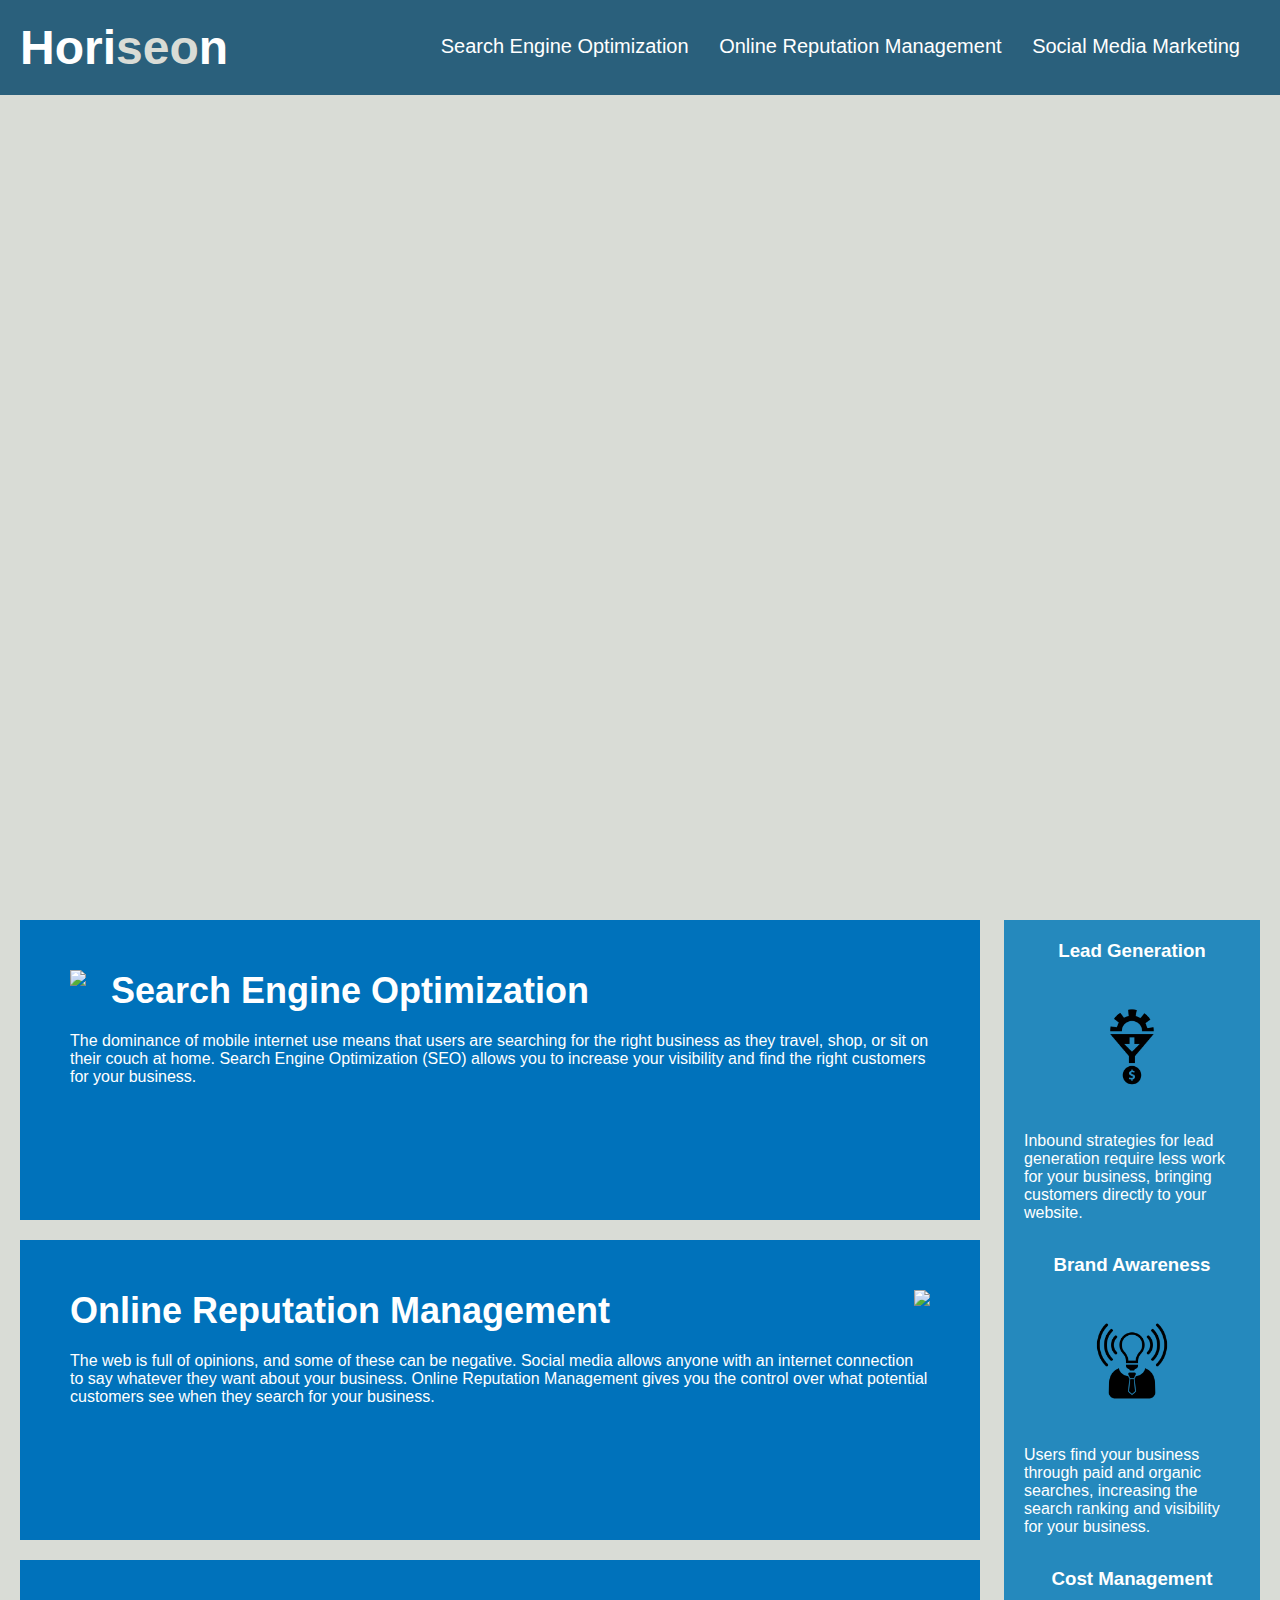
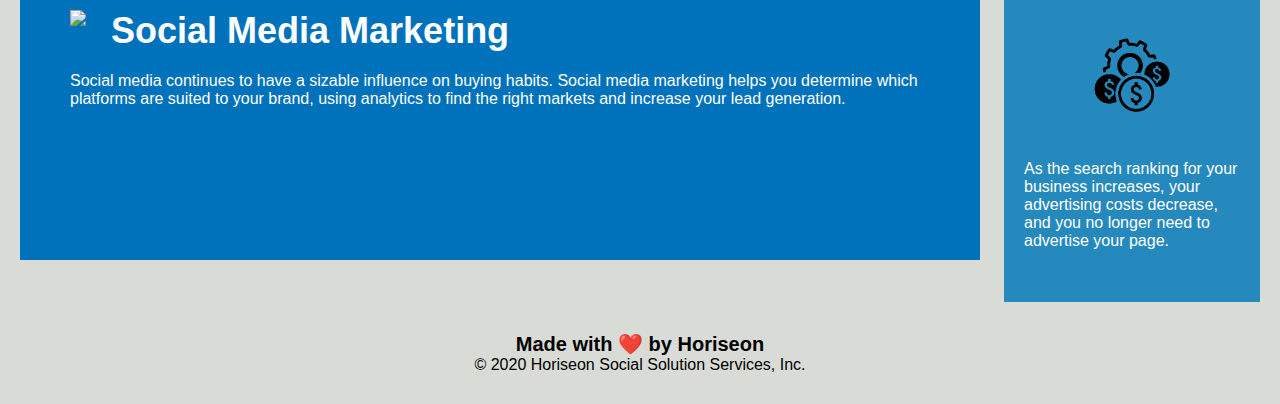
==== develop/index.html @ 20bce01b "Added Files" ====
<!DOCTYPE html>
<html lang="en-us">

<head>
    <meta charset="UTF-8" />
    <link rel="stylesheet" href="./assets/css/style.css">
    <title>website</title>
</head>

<body>
    <div class="header">
        <h1>Hori<span class="seo">seo</span>n</h1>
        <div>
            <ul>
                <li>
                    <a href="#search-engine-optimization">Search Engine Optimization</a>
                </li>
                <li>
                    <a href="#online-reputation-management">Online Reputation Management</a>
                </li>
                <li>
                    <a href="#social-media-marketing">Social Media Marketing</a>
                </li>
            </ul>
        </div>
    </div>
    <div class="hero"></div>
    <div class="content">
        <div class="search-engine-optimization">
            <img src="./assets/images/search-engine-optimization.jpg" class="float-left" />
            <h2>Search Engine Optimization</h2>
            <p>
                The dominance of mobile internet use means that users are searching for the right business as they travel, shop, or sit on their couch at home. Search Engine Optimization (SEO) allows you to increase your visibility and find the right customers for your business.
            </p>
        </div>
        <div id="online-reputation-management" class="online-reputation-management">
            <img src="./assets/images/online-reputation-management.jpg" class="float-right" />
            <h2>Online Reputation Management</h2>
            <p>
                The web is full of opinions, and some of these can be negative. Social media allows anyone with an internet connection to say whatever they want about your business. Online Reputation Management gives you the control over what potential customers see when they search for your business.
            </p>
        </div>
        <div id="social-media-marketing" class="social-media-marketing">
            <img src="./assets/images/social-media-marketing.jpg" class="float-left" />
            <h2>Social Media Marketing</h2>
            <p>
                Social media continues to have a sizable influence on buying habits. Social media marketing helps you determine which platforms are suited to your brand, using analytics to find the right markets and increase your lead generation.
            </p>
        </div>
    </div>
    <div class="benefits">
        <div class="benefit-lead">
            <h3>Lead Generation</h3>
            <img src="./assets/images/lead-generation.png" />
            <p>
                Inbound strategies for lead generation require less work for your business, bringing customers directly to your website.
            </p>
        </div>
        <div class="benefit-brand">
            <h3>Brand Awareness</h3>
            <img src="./assets/images/brand-awareness.png" />
            <p>
                Users find your business through paid and organic searches, increasing the search ranking and visibility for your business.
            </p>
        </div>
        <div class="benefit-cost">
            <h3>Cost Management</h3>
            <img src="./assets/images/cost-management.png"></img>
            <p>
                As the search ranking for your business increases, your advertising costs decrease, and you no longer need to advertise your page.
            </p>
        </div>
    </div>
    <div class="footer">
        <h2>Made with ❤️️ by Horiseon</h2>
        <p>
            &copy; 2020 Horiseon Social Solution Services, Inc.
        </p>
    </div>
</body>

</html>
---- develop/assets/css/style.css ----
* {
    box-sizing: border-box;
    padding: 0;
    margin: 0;
}

body {
    background-color: #d9dcd6;
}

.header {
    padding: 20px;
    font-family: 'Trebuchet MS', 'Lucida Sans Unicode', 'Lucida Grande', 'Lucida Sans', Arial, sans-serif;
    background-color: #2a607c;
    color: #ffffff;
}

.header h1 {
    display: inline-block;
    font-size: 48px;
}

.header h1 .seo {
    color: #d9dcd6;
}

.header div {
    padding-top: 15px;
    margin-right: 20px;
    float: right;
    font-family: 'Gill Sans', 'Gill Sans MT', Calibri, 'Trebuchet MS', sans-serif;
    font-size: 20px;
}

.header div ul {
    list-style-type: none;
}

.header div ul li {
    display: inline-block;
    margin-left: 25px;
}

a {
    color: #ffffff;
    text-decoration: none;
}

p {
    font-size: 16px;
}

.hero {
    height: 800px;
    width: 100%;
    margin-bottom: 25px;
    background-image: url("../images/digital-marketing-meeting.jpg");
    background-size: cover;
    background-position: center;
}

.float-left {
    float: left;
    margin-right: 25px;
}

.float-right {
    float: right;
    margin-left: 25px;
}

.content {
    width: 75%;
    display: inline-block;
    margin-left: 20px;
}

.benefits {
    margin-right: 20px;
    padding: 20px;
    clear: both;
    float: right;
    width: 20%;
    height: 100%;
    font-family: 'Gill Sans', 'Gill Sans MT', Calibri, 'Trebuchet MS', sans-serif;
    background-color: #2589bd;
}

.benefit-lead {
    margin-bottom: 32px;
    color: #ffffff;
}

.benefit-brand {
    margin-bottom: 32px;
    color: #ffffff;
}

.benefit-cost {
    margin-bottom: 32px;
    color: #ffffff;
}

.benefit-lead h3 {
    margin-bottom: 10px;
    text-align: center;
}

.benefit-brand h3 {
    margin-bottom: 10px;
    text-align: center;
}

.benefit-cost h3 {
    margin-bottom: 10px;
    text-align: center;
}

.benefit-lead img {
    display: block;
    margin: 10px auto;
    max-width: 150px;
}

.benefit-brand img {
    display: block;
    margin: 10px auto;
    max-width: 150px;
}

.benefit-cost img {
    display: block;
    margin: 10px auto;
    max-width: 150px;
}

.search-engine-optimization {
    margin-bottom: 20px;
    padding: 50px;
    height: 300px;
    font-family: 'Gill Sans', 'Gill Sans MT', Calibri, 'Trebuchet MS', sans-serif;
    background-color: #0072bb;
    color: #ffffff;
}

.online-reputation-management {
    margin-bottom: 20px;
    padding: 50px;
    height: 300px;
    font-family: 'Gill Sans', 'Gill Sans MT', Calibri, 'Trebuchet MS', sans-serif;
    background-color: #0072bb;
    color: #ffffff;
}

.social-media-marketing {
    margin-bottom: 20px;
    padding: 50px;
    height: 300px;
    font-family: 'Gill Sans', 'Gill Sans MT', Calibri, 'Trebuchet MS', sans-serif;
    background-color: #0072bb;
    color: #ffffff;
}

.search-engine-optimization img {
    max-height: 200px;
}

.online-reputation-management img {
    max-height: 200px;
}

.social-media-marketing img {
    max-height: 200px;
}

.search-engine-optimization h2 {
    margin-bottom: 20px;
    font-size: 36px;
}

.online-reputation-management h2 {
    margin-bottom: 20px;
    font-size: 36px;
}

.social-media-marketing h2 {
    margin-bottom: 20px;
    font-size: 36px;
}

.footer {
    padding: 30px;
    clear: both;
    font-family: 'Trebuchet MS', 'Lucida Sans Unicode', 'Lucida Grande', 'Lucida Sans', Arial, sans-serif;
    text-align: center;
}

.footer h2 {
    font-size: 20px;
}
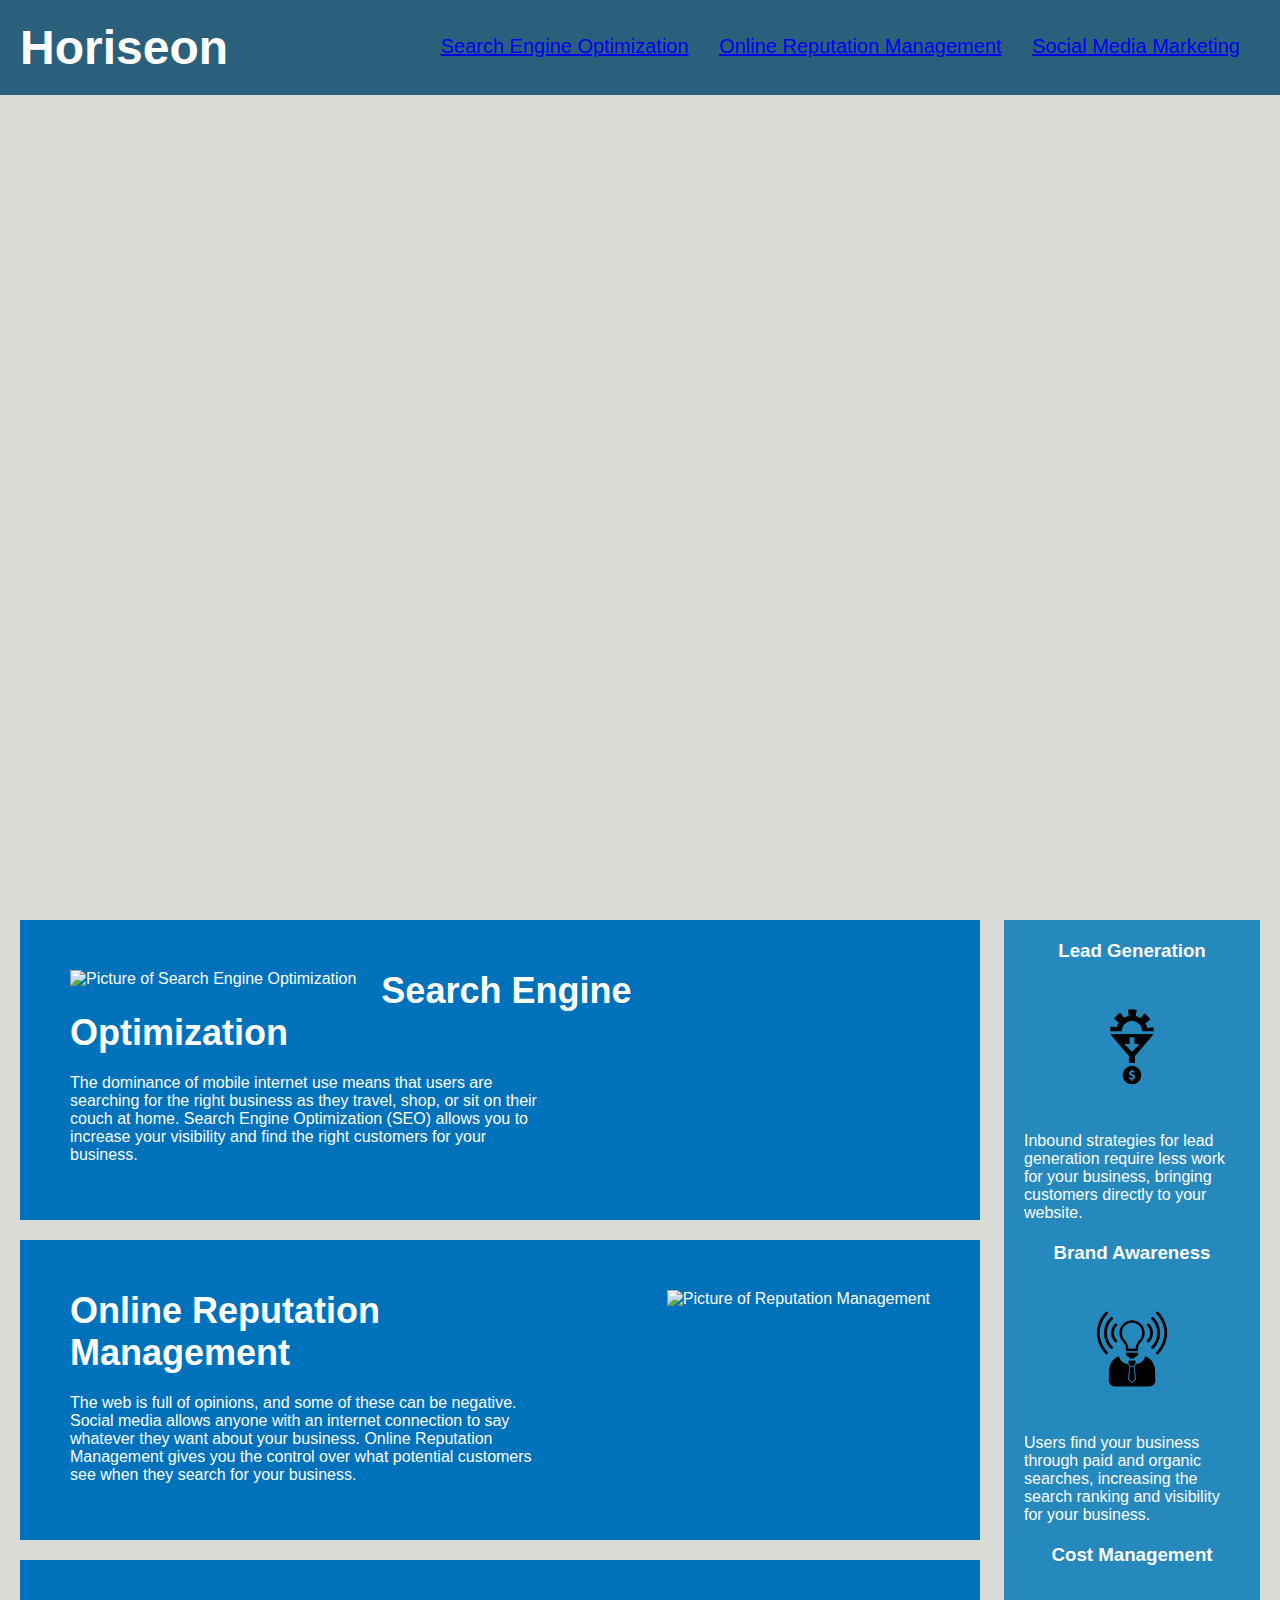
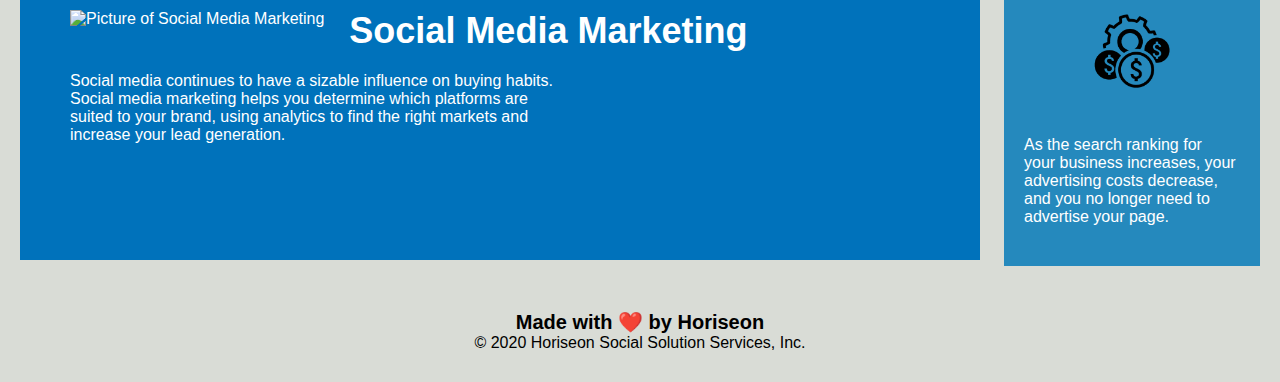
==== commit 535da8c3: "Updated html and css" ====
--- a/develop/index.html
+++ b/develop/index.html
@@ -4,12 +4,12 @@
 <head>
     <meta charset="UTF-8" />
     <link rel="stylesheet" href="./assets/css/style.css">
-    <title>website</title>
+    <title>Horiseon</title>
 </head>
 
 <body>
-    <div class="header">
-        <h1>Hori<span class="seo">seo</span>n</h1>
+    <header class="header">
+        <h1>Horiseon</h1>
         <div>
             <ul>
                 <li>
@@ -23,60 +23,81 @@
                 </li>
             </ul>
         </div>
-    </div>
-    <div class="hero"></div>
-    <div class="content">
+    </header>
+   
+    <div class="meeting" alt="Digital Marketing Meeting"></div>
+    
+    <section class="content">
         <div class="search-engine-optimization">
-            <img src="./assets/images/search-engine-optimization.jpg" class="float-left" />
-            <h2>Search Engine Optimization</h2>
-            <p>
-                The dominance of mobile internet use means that users are searching for the right business as they travel, shop, or sit on their couch at home. Search Engine Optimization (SEO) allows you to increase your visibility and find the right customers for your business.
-            </p>
+            <img src="./assets/images/search-engine-optimization.jpg" alt="Picture of Search Engine Optimization" class="float-left" />
+            <h2>Search Engine 
+                <br>Optimization</h2>
+            <p>The dominance of mobile internet use means that users are</p> 
+            <p>searching for the right business as they travel, shop, or sit on their</p> 
+            <p>couch at home. Search Engine Optimization (SEO) allows you to</p>
+            <p>increase your visibility and find the right customers for your</p>
+            <p>business.</p>
         </div>
+
         <div id="online-reputation-management" class="online-reputation-management">
-            <img src="./assets/images/online-reputation-management.jpg" class="float-right" />
-            <h2>Online Reputation Management</h2>
-            <p>
-                The web is full of opinions, and some of these can be negative. Social media allows anyone with an internet connection to say whatever they want about your business. Online Reputation Management gives you the control over what potential customers see when they search for your business.
-            </p>
+            <img src="./assets/images/online-reputation-management.jpg" alt ="Picture of Reputation Management" class="float-right" />
+            <h2>Online Reputation 
+            <br>Management</h2>
+            <p>The web is full of opinions, and some of these can be negative.</p>
+            <p>Social media allows anyone with an internet connection to say</p>
+            <p>whatever they want about your business. Online Reputation</p>
+            <p>Management gives you the control over what potential customers</p>
+            <p>see when they search for your business.</p>
         </div>
+
         <div id="social-media-marketing" class="social-media-marketing">
-            <img src="./assets/images/social-media-marketing.jpg" class="float-left" />
+            <img src="./assets/images/social-media-marketing.jpg" alt="Picture of Social Media Marketing" class="float-left" />
             <h2>Social Media Marketing</h2>
-            <p>
-                Social media continues to have a sizable influence on buying habits. Social media marketing helps you determine which platforms are suited to your brand, using analytics to find the right markets and increase your lead generation.
-            </p>
+            <p>Social media continues to have a sizable influence on buying habits.</p>
+            <p>Social media marketing helps you determine which platforms are</p>
+            <p>suited to your brand, using analytics to find the right markets and</p>
+            <p>increase your lead generation.</p>
         </div>
-    </div>
-    <div class="benefits">
+    </section>
+
+    <section class="benefits">
         <div class="benefit-lead">
             <h3>Lead Generation</h3>
-            <img src="./assets/images/lead-generation.png" />
-            <p>
-                Inbound strategies for lead generation require less work for your business, bringing customers directly to your website.
-            </p>
+            <img src="./assets/images/lead-generation.png"  alt="Gear Icon"></img>
+            <p>Inbound strategies for lead
+            <p>generation require less work</p>
+            <p>for your business, bringing</p>
+            <p>customers directly to your</p>
+            <p>website.</p>
         </div>
+
         <div class="benefit-brand">
             <h3>Brand Awareness</h3>
-            <img src="./assets/images/brand-awareness.png" />
-            <p>
-                Users find your business through paid and organic searches, increasing the search ranking and visibility for your business.
-            </p>
+            <img src="./assets/images/brand-awareness.png" alt="Lightbulb Icon"></img>
+            <p>Users find your business</p>
+            <p>through paid and organic</p>
+            <p>searches, increasing the</p>
+            <p>search ranking and visibility</p>
+            <p>for your business.</p>
         </div>
+
         <div class="benefit-cost">
             <h3>Cost Management</h3>
-            <img src="./assets/images/cost-management.png"></img>
-            <p>
-                As the search ranking for your business increases, your advertising costs decrease, and you no longer need to advertise your page.
-            </p>
+            <img src="./assets/images/cost-management.png" alt="Gear and Money Icon"></img>
+            <p>As the search ranking for</p>
+            <p>your business increases, your</p>
+            <p>advertising costs decrease,</p>
+            <p>and you no longer need to</p>
+            <p>advertise your page.</p>
         </div>
-    </div>
-    <div class="footer">
+    </section>
+
+    <footer class="footer">
         <h2>Made with ❤️️ by Horiseon</h2>
         <p>
             &copy; 2020 Horiseon Social Solution Services, Inc.
         </p>
-    </div>
+    </footer>
 </body>
 
 </html>
--- a/develop/assets/css/style.css
+++ b/develop/assets/css/style.css
@@ -40,17 +40,11 @@
     display: inline-block;
     margin-left: 25px;
 }
-
-a {
-    color: #ffffff;
-    text-decoration: none;
-}
-
 p {
     font-size: 16px;
 }
 
-.hero {
+.meeting {
     height: 800px;
     width: 100%;
     margin-bottom: 25px;
@@ -87,17 +81,17 @@
 }
 
 .benefit-lead {
-    margin-bottom: 32px;
+    margin-bottom: 20px;
     color: #ffffff;
 }
 
 .benefit-brand {
-    margin-bottom: 32px;
+    margin-bottom: 20px;
     color: #ffffff;
 }
 
 .benefit-cost {
-    margin-bottom: 32px;
+    margin-bottom: 20px;
     color: #ffffff;
 }
 
@@ -112,7 +106,7 @@
 }
 
 .benefit-cost h3 {
-    margin-bottom: 10px;
+    margin-bottom: 0px;
     text-align: center;
 }
 
